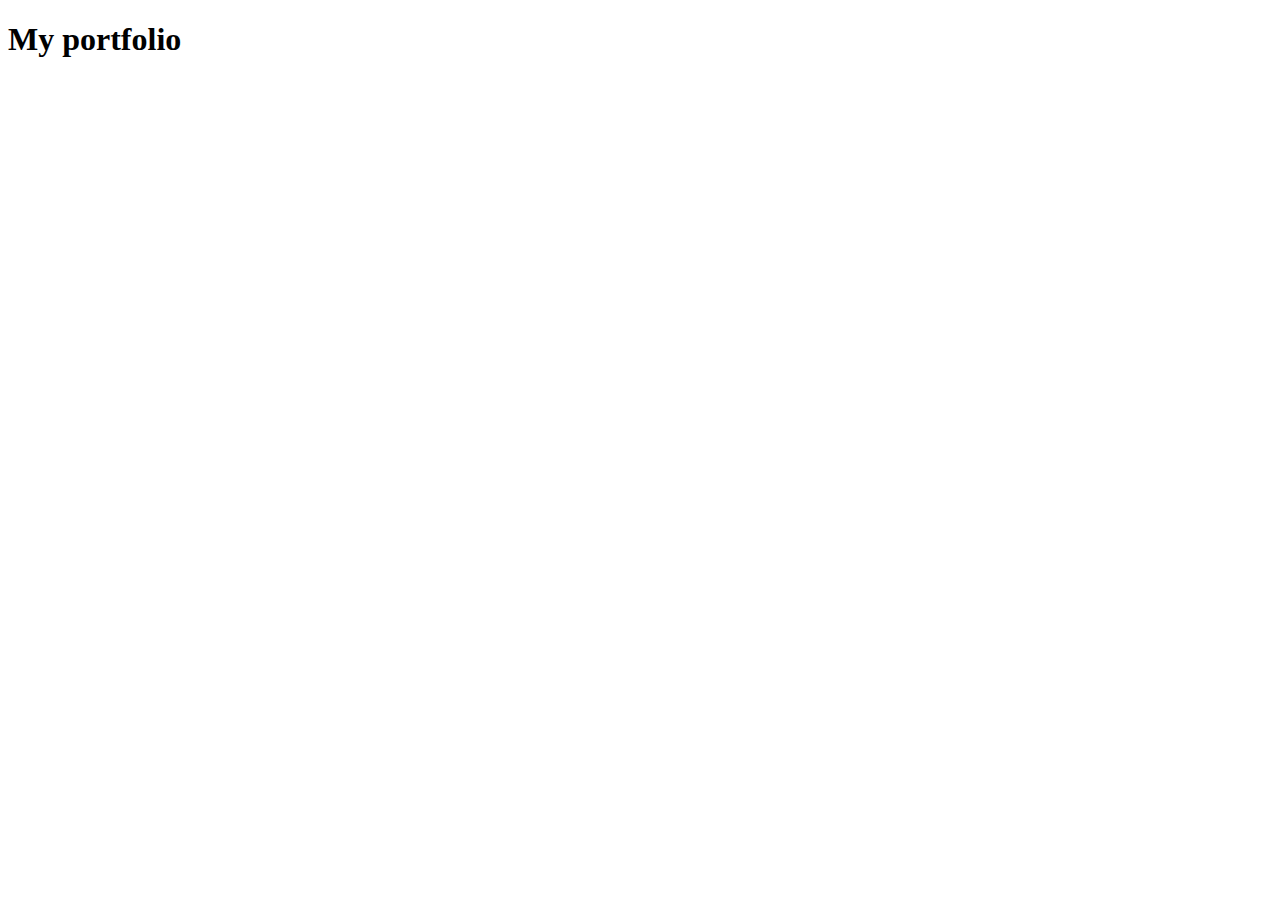
==== index.html @ fb14db28 "Add files via upload" ====
<!DOCTYPE html>
<html lang="en">
<head>
    <meta charset="UTF-8">
    <meta name="viewport" content="width=device-width, initial-scale=1.0">
    <title>portfolio</title>
</head>
<body>
    <h1>My portfolio</h1>
    
</body>
</html>
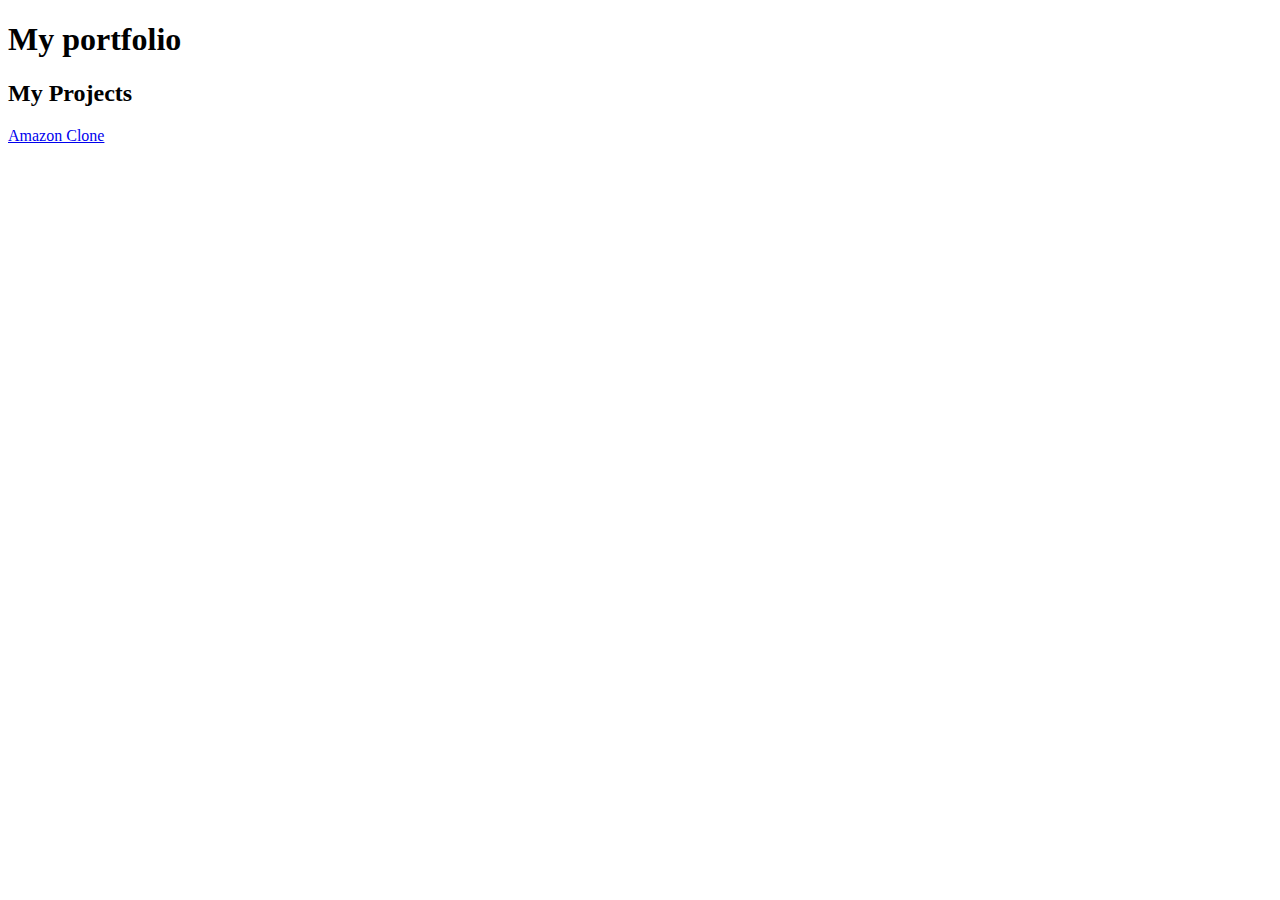
==== commit a2cc311e: "Update index.html" ====
--- a/index.html
+++ b/index.html
@@ -7,6 +7,7 @@
 </head>
 <body>
     <h1>My portfolio</h1>
-    
+    <h2>My Projects</h2>
+    <a href="Index.html">Amazon Clone</a>
 </body>
-</html>+</html>
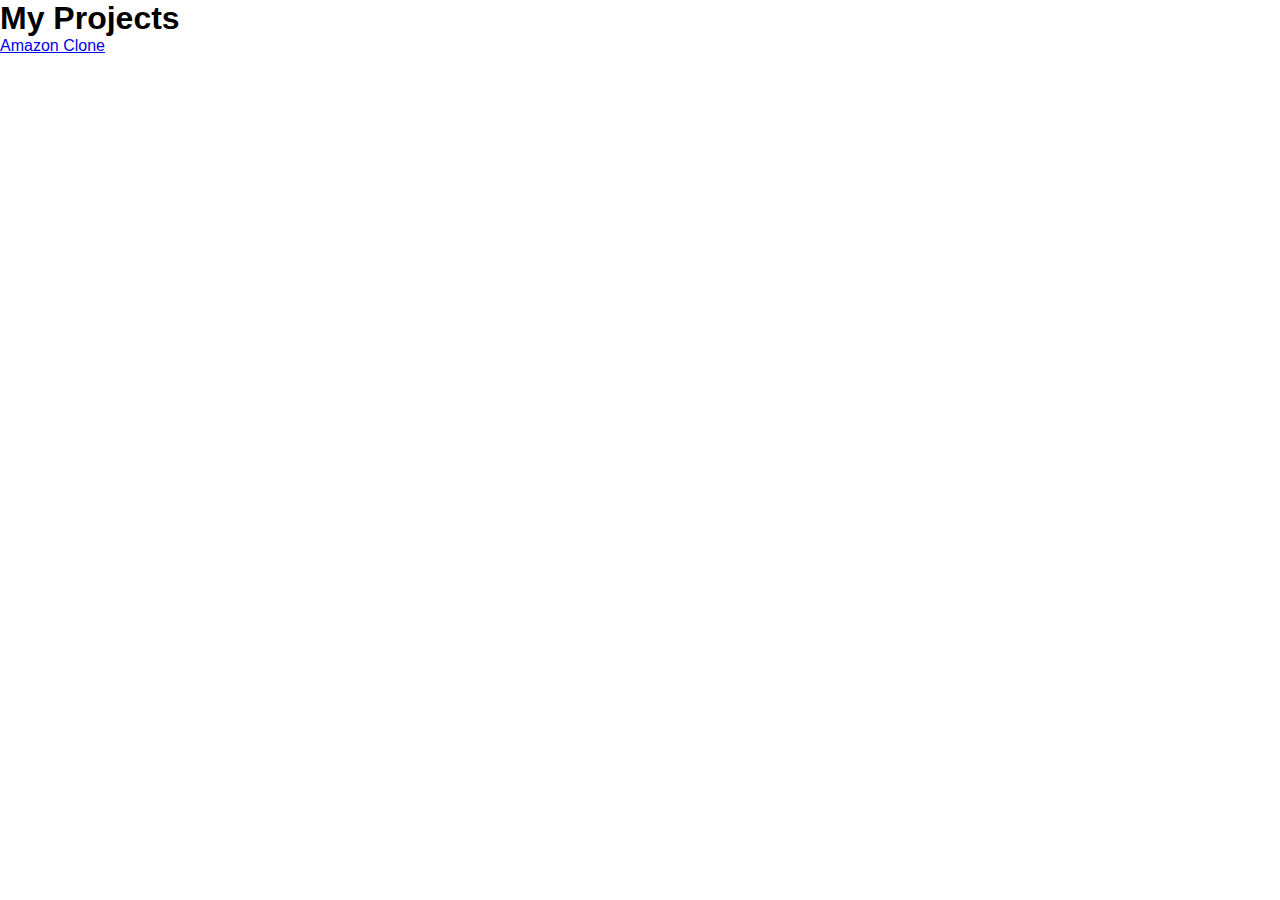
==== commit 255de10a: "Update index.html" ====
--- a/index.html
+++ b/index.html
@@ -3,11 +3,11 @@
 <head>
     <meta charset="UTF-8">
     <meta name="viewport" content="width=device-width, initial-scale=1.0">
+    <link rel="stylesheet" href="Amazon.css">
     <title>portfolio</title>
 </head>
 <body>
-    <h1>My portfolio</h1>
-    <h2>My Projects</h2>
+    <h1>My Projects</h1>
     <a href="Index.html">Amazon Clone</a>
 </body>
 </html>
--- a/Amazon.css
+++ b/Amazon.css
@@ -0,0 +1,235 @@
+*{
+    margin: 0;
+    font-family: Arial, Helvetica, sans-serif;
+    border: border-box;
+}
+.navbar{
+    height: 60px;
+    background-color: #0f1111;
+    color: white;
+    display: flex;
+    align-items: center;
+    justify-content: space-evenly;
+}
+.nav-logo{
+    height: 50px;
+    width: 100px;
+}
+.logo{
+    background-image: url("amazon_logo.png");
+    background-size: cover;
+    height: 50px;
+    width: 100%;
+}
+.border{
+    border: 2px solid transparent;
+}
+.border:hover{
+    border: 2px solid white;
+}
+/* box2 */
+.address{
+    color: #cccccc;
+    font-size: 1rem;
+    margin-left: 15px;
+}
+.add-sec{
+    font-size: 1rem;
+    margin-left: 5px;
+}
+.add-icon{
+    display: flex;
+}
+
+/** Box 3 ***/
+.nav-search{
+    display: flex;
+    justify-content: space-evenly;
+    background-color: black;
+    width: 620px;
+    height: 40px;
+} 
+.nav-search:hover{
+    border: 3px solid orange;
+    border-top-left-radius: 4px;
+    border-bottom-left-radius: 4px;
+}
+.search-select{
+    background-color: #f3f3f3;
+    width: 50px;
+    text-align: center;
+    border-top-left-radius: 4px;
+    border-bottom-left-radius: 4px;
+    border: none;
+}
+.search-input{
+    width: 100%;
+    font-size: 1rem;
+    border: none;
+}
+.search-icon{
+    width: 45px;
+    display: flex;
+    justify-content: center;
+    align-items: center;
+    background-color: orange;
+    font-size: 1.2rem;
+    border-top-right-radius: 4px;
+    border-bottom-right-radius: 4px;
+    color: black;
+}
+
+/** Box 4 **/
+span{
+    font-size: 0.7rem;
+}
+.nav-sec{
+    font-size: 0.85rem;
+    font-weight: 700;
+}
+/* box 5 */
+.nav-cart i{
+    font-size: 30px;
+}
+.nav-cart{
+    font-size: 0.85rem;
+}
+
+/** panel **/
+.panel {
+    height: 40px;
+    display: flex;
+    background-color: #222f3d;
+    color: white;
+    align-items: center;
+    justify-content: space-evenly;
+}
+.panel-opt p {
+    display: inline;
+    margin-left: 15px;
+}
+.panel-opt {
+    width: 70%;
+    font-size: 0.85rem;
+}
+.panel-deals{
+    font-size: 09rem;
+    font-weight: 700;
+}
+
+/** hero section **/
+.hero-section{
+    background-image: url(hero_image.jpg);
+    background-size: cover;
+    height: 400px;
+    display: flex;
+    justify-content: center;
+    align-items: flex-end;
+
+}
+.hero-msg{
+    background-color: white;
+    color: black;
+    height: 40px;
+    display: flex;
+    align-items: center;
+    justify-content: center;
+    font-size: 0.85rem;
+    bottom: 25px;
+    width: 80%;
+    margin-bottom: 25px;
+}
+.hero-msg a{
+    color: #007185;
+}
+
+
+/*shop section */
+.shop-sec{
+    display: flex;
+    flex-wrap: wrap;
+    justify-content: space-evenly;
+    background-color: #e2e7e6;
+}
+.box{
+    /* border: 2px solid black; */
+    height: 400px;
+    width: 23%;
+    padding: 20px 0px 15px;
+    background-color: white;
+    margin-top: 15px;
+
+} 
+.box-img{
+    height: 300px;
+    background-size:cover ;
+    background-image: contain ;
+    margin-top: 1rem;
+    margin-bottom: 1rem;
+}
+.box-content{
+    margin-left: 1rem;
+    margin-right: 1rem;
+}
+.box-content p{
+    color: #007185;
+}
+/* footer */
+footer{
+    margin-top: 50px;
+}
+.foot-panel1 {
+    background-color: #37475a;
+    color: white;
+    height: 50px;
+    display: flex;
+    justify-content: center;
+    align-items: center;
+    font-size: 0.5rem;
+}
+.foot-panel2{
+    background-color: #222f3d;
+    color: white;
+    height: 500px;
+    display: flex;
+    justify-content: space-evenly;
+}
+ul {
+    margin-top: 20px;
+}
+ul a {
+    display: block;
+    font-size: 0.85rem;
+    margin-top: 10px;
+    color: #DDDDDD;
+}
+.foot-panel3 {
+    background-color: #222f3d;
+    color: white;
+    border-top: 0.5px solid white;
+    height: 70px;
+    display: flex;
+    justify-content: center;
+    align-items: center;
+}
+.logo{
+    background-image: url("amazon_logo.png");
+    background-size: cover;
+    height: 50px;
+    width: 100px;
+}
+.foot-panel4 {
+    background-color: #0f1111;
+    color: white;
+    height: 80px;
+}
+.pages{
+    font-size: 0.7rem;
+    text-align: center;
+    padding-top: 25px;
+}
+.copyright{
+    font-size: 0.7rem;
+    text-align: center;
+    margin: 5px;
+}